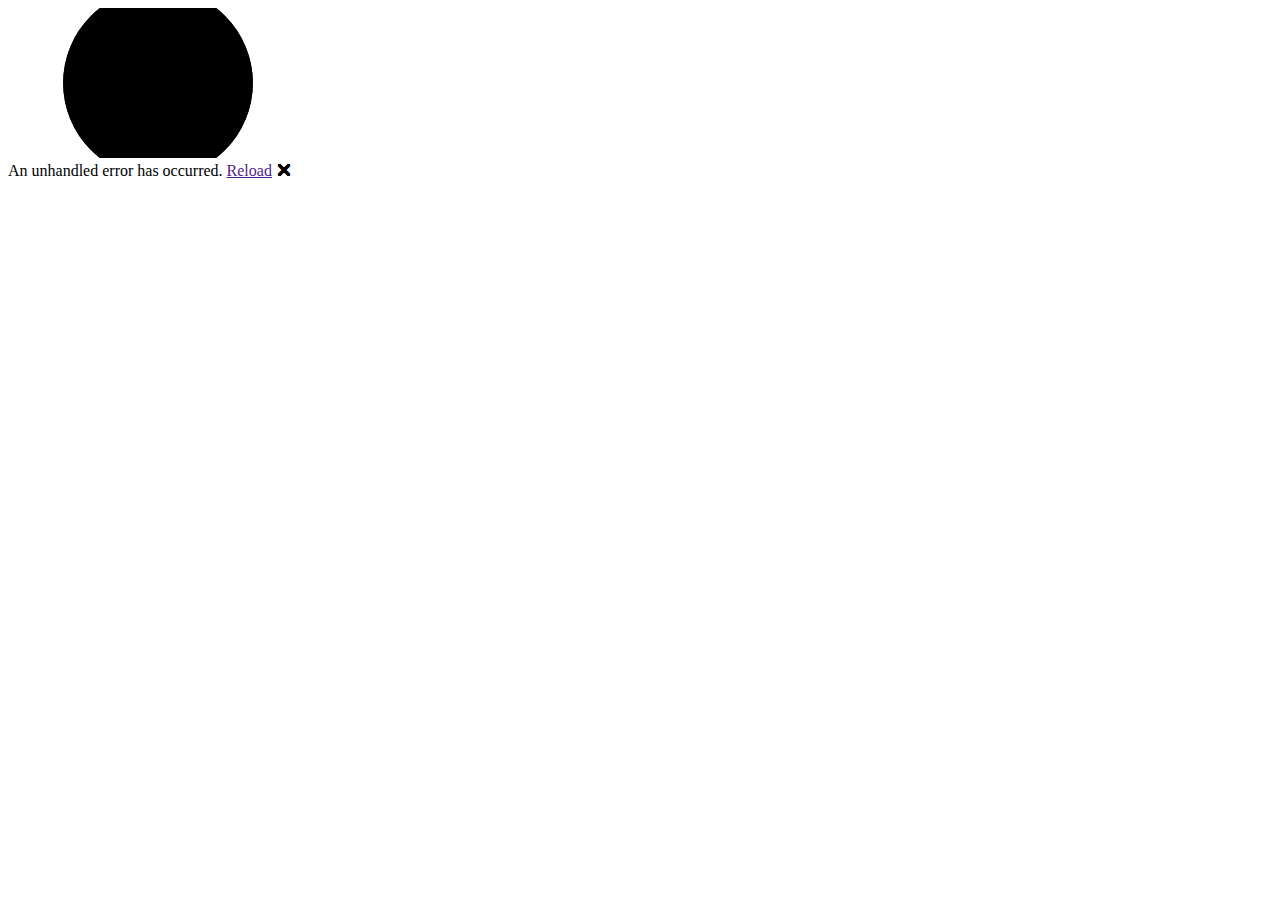
==== src/SDOH.Hackathon/Portal.Provider/wwwroot/index.html @ 10066d6c "Solution init" ====
<!DOCTYPE html>
<html lang="en">

<head>
    <meta charset="utf-8" />
    <meta name="viewport" content="width=device-width, initial-scale=1.0" />
    <title>Portal.Provider</title>
    <base href="/" />
    <link rel="stylesheet" href="css/bootstrap/bootstrap.min.css" />
    <link rel="stylesheet" href="css/app.css" />
    <link rel="icon" type="image/png" href="favicon.png" />
    <link href="Portal.Provider.styles.css" rel="stylesheet" />
    <link href="manifest.webmanifest" rel="manifest" />
    <link rel="apple-touch-icon" sizes="512x512" href="icon-512.png" />
    <link rel="apple-touch-icon" sizes="192x192" href="icon-192.png" />
</head>

<body>
    <div id="app">
        <svg class="loading-progress">
            <circle r="40%" cx="50%" cy="50%" />
            <circle r="40%" cx="50%" cy="50%" />
        </svg>
        <div class="loading-progress-text"></div>
    </div>

    <div id="blazor-error-ui">
        An unhandled error has occurred.
        <a href="" class="reload">Reload</a>
        <a class="dismiss">🗙</a>
    </div>
    <script src="_framework/blazor.webassembly.js"></script>
    <script>navigator.serviceWorker.register('service-worker.js');</script>
</body>

</html>
---- src/SDOH.Hackathon/Portal.Provider/wwwroot/css/app.css ----
html, body {
    font-family: 'Helvetica Neue', Helvetica, Arial, sans-serif;
}

h1:focus {
    outline: none;
}

a, .btn-link {
    color: #0071c1;
}

.btn-primary {
    color: #fff;
    background-color: #1b6ec2;
    border-color: #1861ac;
}

.btn:focus, .btn:active:focus, .btn-link.nav-link:focus, .form-control:focus, .form-check-input:focus {
  box-shadow: 0 0 0 0.1rem white, 0 0 0 0.25rem #258cfb;
}

.content {
    padding-top: 1.1rem;
}

.valid.modified:not([type=checkbox]) {
    outline: 1px solid #26b050;
}

.invalid {
    outline: 1px solid red;
}

.validation-message {
    color: red;
}

#blazor-error-ui {
    background: lightyellow;
    bottom: 0;
    box-shadow: 0 -1px 2px rgba(0, 0, 0, 0.2);
    display: none;
    left: 0;
    padding: 0.6rem 1.25rem 0.7rem 1.25rem;
    position: fixed;
    width: 100%;
    z-index: 1000;
}

    #blazor-error-ui .dismiss {
        cursor: pointer;
        position: absolute;
        right: 0.75rem;
        top: 0.5rem;
    }

.blazor-error-boundary {
    background: url([data-uri]) no-repeat 1rem/1.8rem, #b32121;
    padding: 1rem 1rem 1rem 3.7rem;
    color: white;
}

    .blazor-error-boundary::after {
        content: "An error has occurred."
    }

.loading-progress {
    position: relative;
    display: block;
    width: 8rem;
    height: 8rem;
    margin: 20vh auto 1rem auto;
}

    .loading-progress circle {
        fill: none;
        stroke: #e0e0e0;
        stroke-width: 0.6rem;
        transform-origin: 50% 50%;
        transform: rotate(-90deg);
    }

        .loading-progress circle:last-child {
            stroke: #1b6ec2;
            stroke-dasharray: calc(3.141 * var(--blazor-load-percentage, 0%) * 0.8), 500%;
            transition: stroke-dasharray 0.05s ease-in-out;
        }

.loading-progress-text {
    position: absolute;
    text-align: center;
    font-weight: bold;
    inset: calc(20vh + 3.25rem) 0 auto 0.2rem;
}

    .loading-progress-text:after {
        content: var(--blazor-load-percentage-text, "Loading");
    }

code {
    color: #c02d76;
}
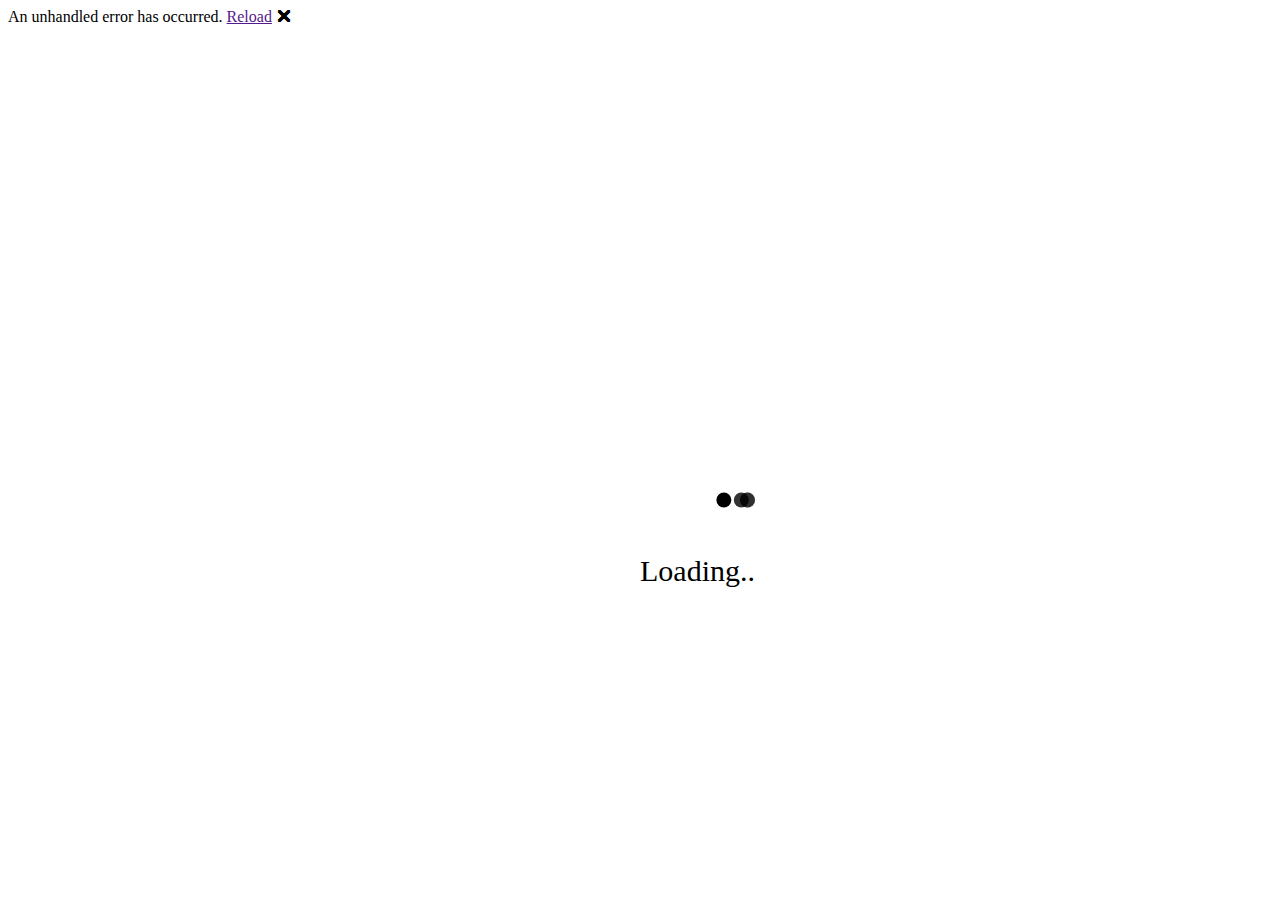
==== commit 048c2942: "Provider portal UI updates" ====
--- a/src/SDOH.Hackathon/Portal.Provider/wwwroot/index.html
+++ b/src/SDOH.Hackathon/Portal.Provider/wwwroot/index.html
@@ -4,24 +4,24 @@
 <head>
     <meta charset="utf-8" />
     <meta name="viewport" content="width=device-width, initial-scale=1.0" />
-    <title>Portal.Provider</title>
-    <base href="/" />
-    <link rel="stylesheet" href="css/bootstrap/bootstrap.min.css" />
-    <link rel="stylesheet" href="css/app.css" />
-    <link rel="icon" type="image/png" href="favicon.png" />
+    <title>SDOH Provider Portal</title>
+    <base href="/patients" />
+    <link rel="stylesheet" href="css/loading.css" />
     <link href="Portal.Provider.styles.css" rel="stylesheet" />
     <link href="manifest.webmanifest" rel="manifest" />
-    <link rel="apple-touch-icon" sizes="512x512" href="icon-512.png" />
-    <link rel="apple-touch-icon" sizes="192x192" href="icon-192.png" />
+    <link href="https://fonts.googleapis.com/css?family=Roboto:300,400,500,700&display=swap" rel="stylesheet" />
+    <link href="_content/MudBlazor/MudBlazor.min.css" rel="stylesheet" />
+    <link rel="icon" href="https://evolv.consulting/wp-content/uploads/2021/12/evolv_icon_orange.png" sizes="192x192">
+    <link rel="apple-touch-icon" href="https://evolv.consulting/wp-content/uploads/2021/12/evolv_icon_orange.png">
+    <link rel="icon" href="https://evolv.consulting/wp-content/uploads/2021/12/evolv_icon_orange-150x150.png" sizes="32x32">
 </head>
 
 <body>
     <div id="app">
-        <svg class="loading-progress">
-            <circle r="40%" cx="50%" cy="50%" />
-            <circle r="40%" cx="50%" cy="50%" />
-        </svg>
-        <div class="loading-progress-text"></div>
+        <div style="position:absolute; left:50%; top:50%;">
+            <svg height="100px" width="150px" xmlns="http://www.w3.org/2000/svg" viewBox="0 0 200 200"><circle fill="%23D15635" stroke="%23D15635" stroke-width="15" r="15" cx="35" cy="100"><animate attributeName="cx" calcMode="spline" dur="1.3" values="35;165;165;35;35" keySplines="0 .1 .5 1;0 .1 .5 1;0 .1 .5 1;0 .1 .5 1" repeatCount="indefinite" begin="0"></animate></circle><circle fill="%23D15635" stroke="%23D15635" stroke-width="15" opacity=".8" r="15" cx="35" cy="100"><animate attributeName="cx" calcMode="spline" dur="1.3" values="35;165;165;35;35" keySplines="0 .1 .5 1;0 .1 .5 1;0 .1 .5 1;0 .1 .5 1" repeatCount="indefinite" begin="0.05"></animate></circle><circle fill="%23D15635" stroke="%23D15635" stroke-width="15" opacity=".6" r="15" cx="35" cy="100"><animate attributeName="cx" calcMode="spline" dur="1.3" values="35;165;165;35;35" keySplines="0 .1 .5 1;0 .1 .5 1;0 .1 .5 1;0 .1 .5 1" repeatCount="indefinite" begin=".1"></animate></circle><circle fill="%23D15635" stroke="%23D15635" stroke-width="15" opacity=".4" r="15" cx="35" cy="100"><animate attributeName="cx" calcMode="spline" dur="1.3" values="35;165;165;35;35" keySplines="0 .1 .5 1;0 .1 .5 1;0 .1 .5 1;0 .1 .5 1" repeatCount="indefinite" begin=".15"></animate></circle><circle fill="%23D15635" stroke="%23D15635" stroke-width="15" opacity=".2" r="15" cx="35" cy="100"><animate attributeName="cx" calcMode="spline" dur="1.3" values="35;165;165;35;35" keySplines="0 .1 .5 1;0 .1 .5 1;0 .1 .5 1;0 .1 .5 1" repeatCount="indefinite" begin=".2"></animate></circle></svg>
+            <div style="font-size:30px">Loading..</div>
+        </div>
     </div>
 
     <div id="blazor-error-ui">
@@ -30,6 +30,7 @@
         <a class="dismiss">🗙</a>
     </div>
     <script src="_framework/blazor.webassembly.js"></script>
+    <script src="_content/MudBlazor/MudBlazor.min.js"></script>
     <script>navigator.serviceWorker.register('service-worker.js');</script>
 </body>
 
